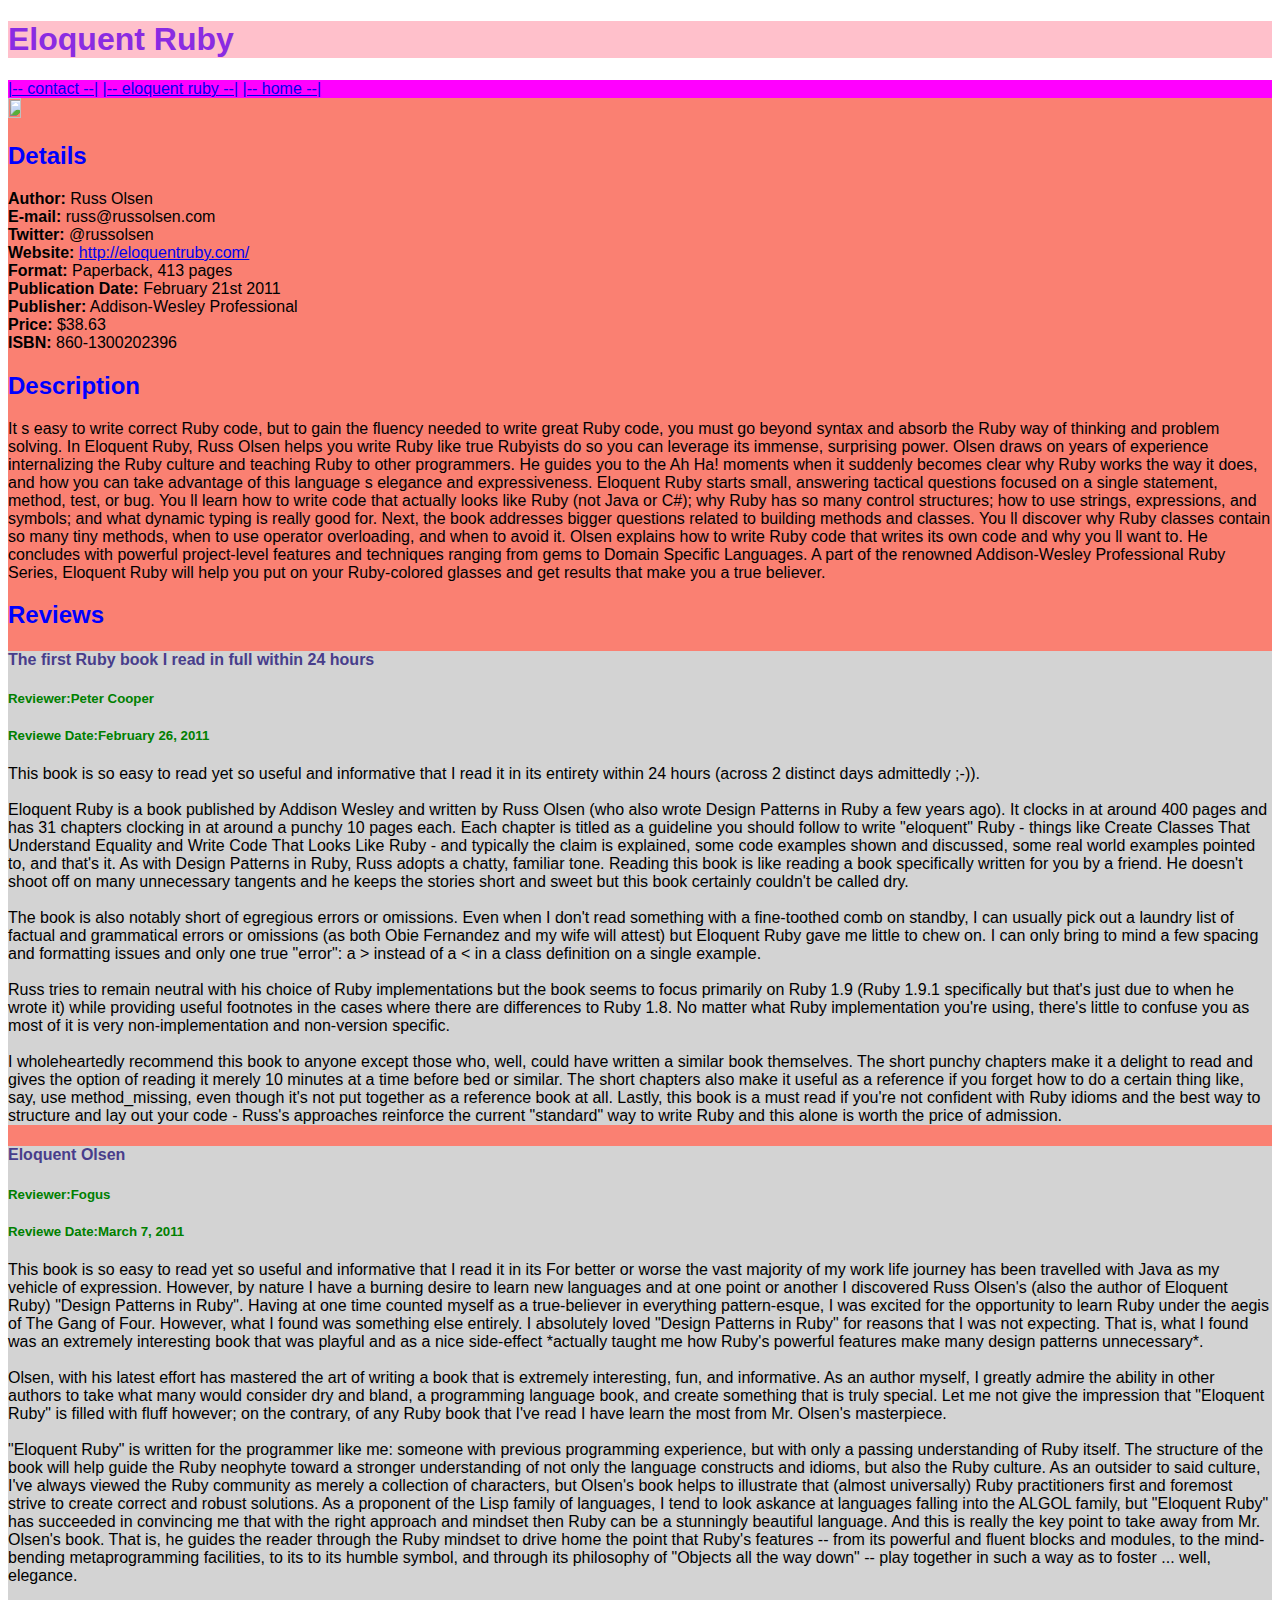
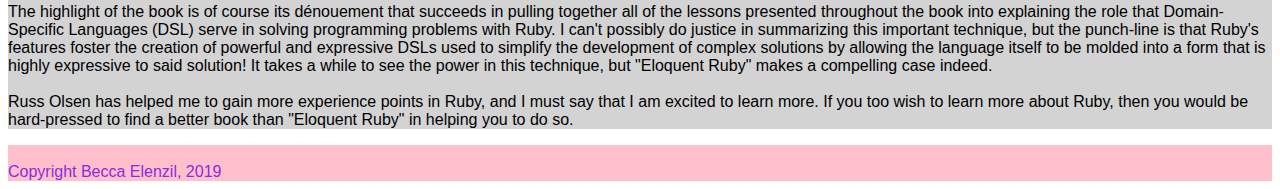
==== content/EloquentRuby.html @ 571c6eef "added styles" ====
<!-- index.html -->
<!DOCTYPE html>
<html>
  <head>
    <meta charset="UTF-8">
    <title>eloquent ruby</title>
    <!-- Link to Style Sheet -->
    <link href="../styles/style.css" rel="stylesheet">
    <link href="../styles/eloquent-ruby.css" rel="stylesheet">
 </head>
  <body>
    <!-- Your code goes here! -->
    <h1>Eloquent Ruby</h1>
    
    <nav>
        <a href="contact.html">|-- contact --|</a>
        <a href="EloquentRuby.html">|-- eloquent ruby --|</a>
        <a href="index.html">|-- home --|</a>
    </nav>
    <div>
        <img src="../images/cover-eloquent_ruby.jpg"height="10%" width="10%">
        <h2>Details</h2>
        <p> 
            <strong>Author:</strong>  Russ Olsen <br>
            <strong>E-mail:</strong>  russ@russolsen.com<br>
            <strong>Twitter:</strong>  @russolsen<br>
            <strong>Website:</strong>  <a href="http://eloquentruby.com/">http://eloquentruby.com/</a><br>
            <strong>Format:</strong>  Paperback, 413 pages<br>
            <strong>Publication Date:</strong> February 21st 2011<br>
            <strong>Publisher:</strong>  Addison-Wesley Professional<br>
            <strong>Price:</strong>  $38.63<br>
            <strong>ISBN:</strong> 860-1300202396<br>
        </p>

        <h2>Description</h2>
        <p>It s easy to write correct Ruby code, but to gain the fluency needed to write great Ruby code, you must go beyond syntax and absorb the Ruby way of thinking and problem solving. In Eloquent Ruby, Russ Olsen helps you write Ruby like true Rubyists do so you can leverage its immense, surprising power. Olsen draws on years of experience internalizing the Ruby culture and teaching Ruby to other programmers. He guides you to the Ah Ha! moments when it suddenly becomes clear why Ruby works the way it does, and how you can take advantage of this language s elegance and expressiveness. Eloquent Ruby starts small, answering tactical questions focused on a single statement, method, test, or bug. You ll learn how to write code that actually looks like Ruby (not Java or C#); why Ruby has so many control structures; how to use strings, expressions, and symbols; and what dynamic typing is really good for. Next, the book addresses bigger questions related to building methods and classes. You ll discover why Ruby classes contain so many tiny methods, when to use operator overloading, and when to avoid it. Olsen explains how to write Ruby code that writes its own code and why you ll want to. He concludes with powerful project-level features and techniques ranging from gems to Domain Specific Languages. A part of the renowned Addison-Wesley Professional Ruby Series, Eloquent Ruby will help you put on your Ruby-colored glasses and get results that make you a true believer.</p>
        <h2>Reviews</h2>
        <article>
            <h4>The first Ruby book I read in full within 24 hours</h3>
            <h5><strong>Reviewer:</strong>Peter Cooper</h4>
            <h5><strong>Reviewe Date:</strong>February 26, 2011</h4>
            <p>
                This book is so easy to read yet so useful and informative that I read it in its entirety within 24 hours (across 2 distinct days admittedly ;-)).<br><br>

                Eloquent Ruby is a book published by Addison Wesley and written by Russ Olsen (who also wrote Design Patterns in Ruby a few years ago). It clocks in at around 400 pages and has 31 chapters clocking in at around a punchy 10 pages each. Each chapter is titled as a guideline you should follow to write "eloquent" Ruby - things like Create Classes That Understand Equality and Write Code That Looks Like Ruby - and typically the claim is explained, some code examples shown and discussed, some real world examples pointed to, and that's it. As with Design Patterns in Ruby, Russ adopts a chatty, familiar tone. Reading this book is like reading a book specifically written for you by a friend. He doesn't shoot off on many unnecessary tangents and he keeps the stories short and sweet but this book certainly couldn't be called dry.<br><br>
                
                The book is also notably short of egregious errors or omissions. Even when I don't read something with a fine-toothed comb on standby, I can usually pick out a laundry list of factual and grammatical errors or omissions (as both Obie Fernandez and my wife will attest) but Eloquent Ruby gave me little to chew on. I can only bring to mind a few spacing and formatting issues and only one true "error": a > instead of a < in a class definition on a single example.<br><br>
                
                Russ tries to remain neutral with his choice of Ruby implementations but the book seems to focus primarily on Ruby 1.9 (Ruby 1.9.1 specifically but that's just due to when he wrote it) while providing useful footnotes in the cases where there are differences to Ruby 1.8. No matter what Ruby implementation you're using, there's little to confuse you as most of it is very non-implementation and non-version specific.<br><br>
                
                I wholeheartedly recommend this book to anyone except those who, well, could have written a similar book themselves. The short punchy chapters make it a delight to read and gives the option of reading it merely 10 minutes at a time before bed or similar. The short chapters also make it useful as a reference if you forget how to do a certain thing like, say, use method_missing, even though it's not put together as a reference book at all. Lastly, this book is a must read if you're not confident with Ruby idioms and the best way to structure and lay out your code - Russ's approaches reinforce the current "standard" way to write Ruby and this alone is worth the price of admission.
            </p>
        </article>
        <article>
            <h4>Eloquent Olsen</h3>
            <h5><strong>Reviewer:</strong>Fogus</h4>
            <h5><strong>Reviewe Date:</strong>March 7, 2011</h4>
            <p>
                This book is so easy to read yet so useful and informative that I read it in its For better or worse the vast majority of my work life journey has been travelled with Java as my vehicle of expression. However, by nature I have a burning desire to learn new languages and at one point or another I discovered Russ Olsen's (also the author of Eloquent Ruby) "Design Patterns in Ruby". Having at one time counted myself as a true-believer in everything pattern-esque, I was excited for the opportunity to learn Ruby under the aegis of The Gang of Four. However, what I found was something else entirely. I absolutely loved "Design Patterns in Ruby" for reasons that I was not expecting. That is, what I found was an extremely interesting book that was playful and as a nice side-effect *actually taught me how Ruby's powerful features make many design patterns unnecessary*.<br><br>

                Olsen, with his latest effort has mastered the art of writing a book that is extremely interesting, fun, and informative. As an author myself, I greatly admire the ability in other authors to take what many would consider dry and bland, a programming language book, and create something that is truly special. Let me not give the impression that "Eloquent Ruby" is filled with fluff however; on the contrary, of any Ruby book that I've read I have learn the most from Mr. Olsen's masterpiece.<br><br>
                
                "Eloquent Ruby" is written for the programmer like me: someone with previous programming experience, but with only a passing understanding of Ruby itself. The structure of the book will help guide the Ruby neophyte toward a stronger understanding of not only the language constructs and idioms, but also the Ruby culture. As an outsider to said culture, I've always viewed the Ruby community as merely a collection of characters, but Olsen's book helps to illustrate that (almost universally) Ruby practitioners first and foremost strive to create correct and robust solutions. As a proponent of the Lisp family of languages, I tend to look askance at languages falling into the ALGOL family, but "Eloquent Ruby" has succeeded in convincing me that with the right approach and mindset then Ruby can be a stunningly beautiful language. And this is really the key point to take away from Mr. Olsen's book. That is, he guides the reader through the Ruby mindset to drive home the point that Ruby's features -- from its powerful and fluent blocks and modules, to the mind-bending metaprogramming facilities, to its to its humble symbol, and through its philosophy of "Objects all the way down" -- play together in such a way as to foster ... well, elegance.<br><br>
                
                The highlight of the book is of course its dénouement that succeeds in pulling together all of the lessons presented throughout the book into explaining the role that Domain-Specific Languages (DSL) serve in solving programming problems with Ruby. I can't possibly do justice in summarizing this important technique, but the punch-line is that Ruby's features foster the creation of powerful and expressive DSLs used to simplify the development of complex solutions by allowing the language itself to be molded into a form that is highly expressive to said solution! It takes a while to see the power in this technique, but "Eloquent Ruby" makes a compelling case indeed.<br><br>
                
                Russ Olsen has helped me to gain more experience points in Ruby, and I must say that I am excited to learn more. If you too wish to learn more about Ruby, then you would be hard-pressed to find a better book than "Eloquent Ruby" in helping you to do so.
                        
            </p>
        </article>
    </div>

    <footer><br/>Copyright Becca Elenzil, 2019</footer>
 </body>
</html>
---- styles/style.css ----
h1,footer {
    color: blueviolet;
    border: 5px violet;
    background: pink
}

nav,a:hover {
    background-color: yellowgreen;
}

li {list-style-type: none;}

h2 {color: blue }
h3 {color: navy}
h4 {color: darkslateblue}
h5 {color: green  }

nav {background: fuchsia}
div {background: salmon;}
body {
    font-family: Helvetica;
}
---- styles/eloquent-ruby.css ----
article {background: lightgray}
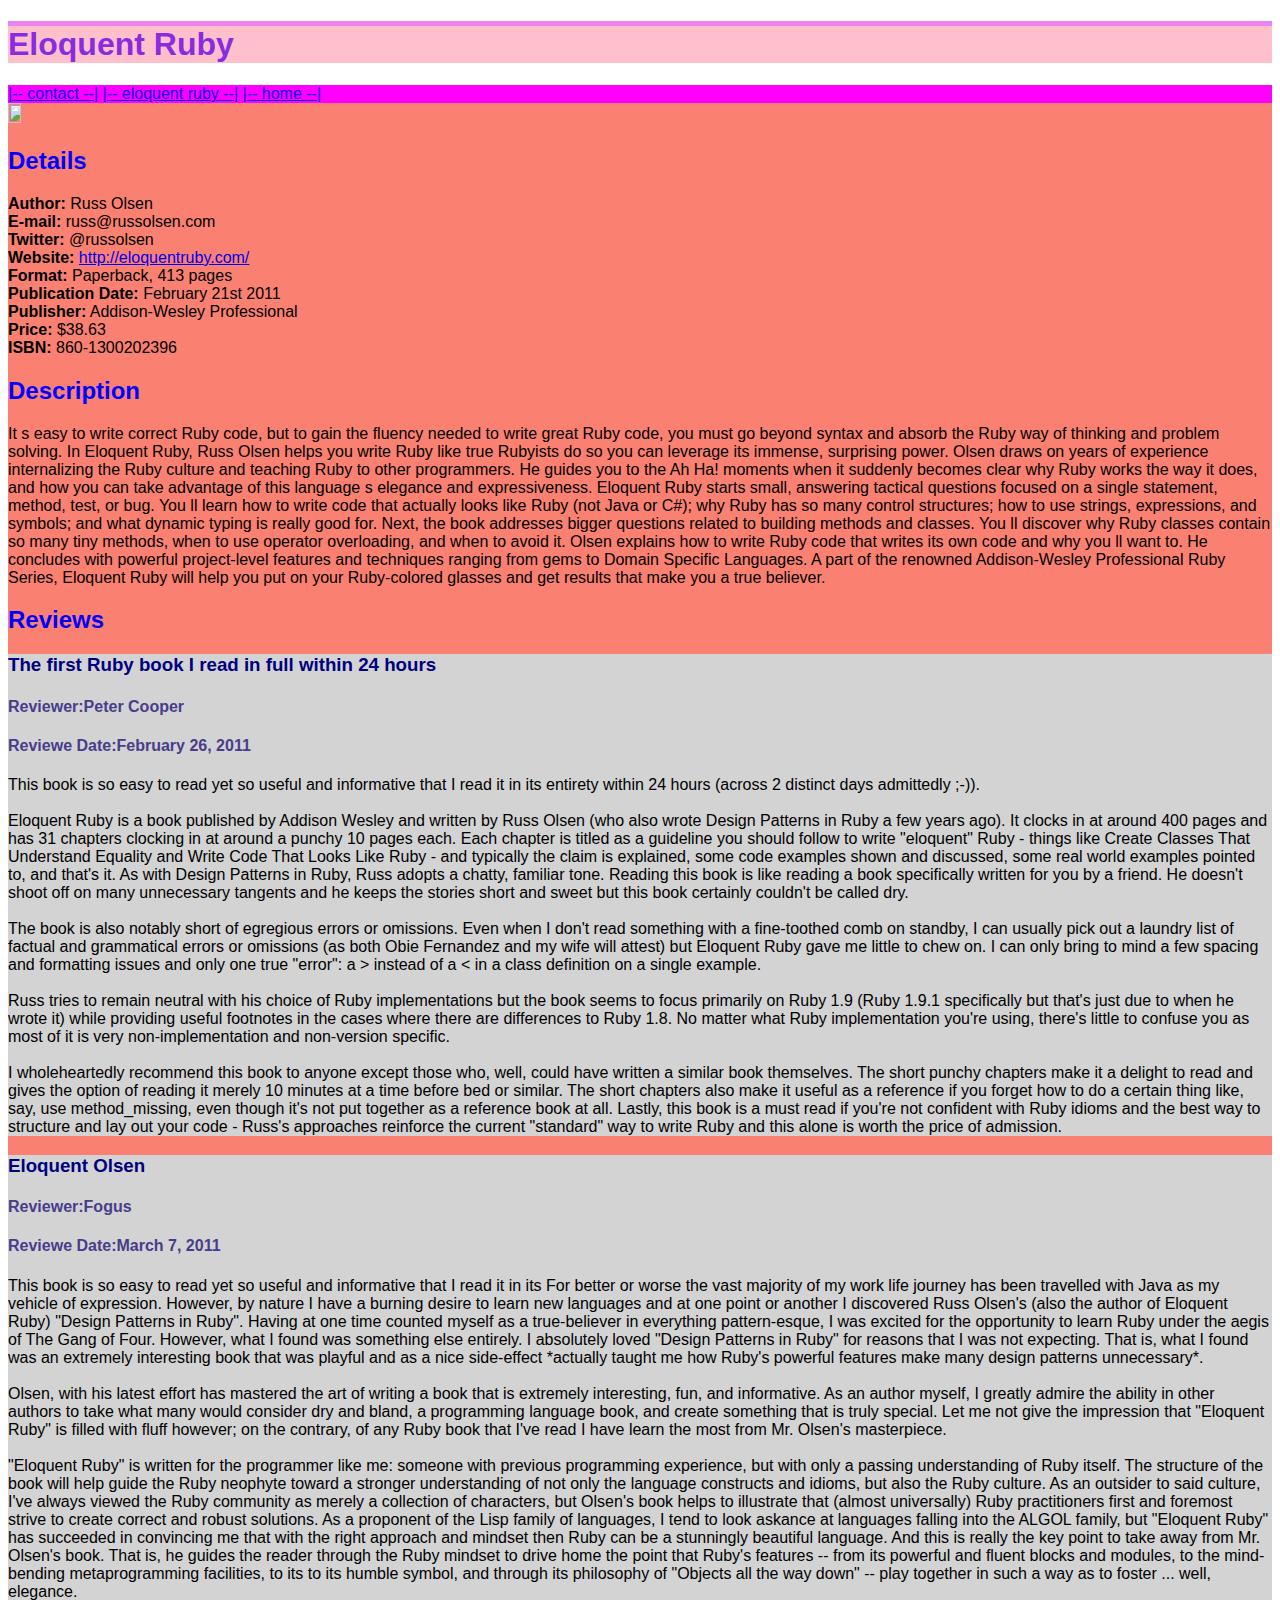
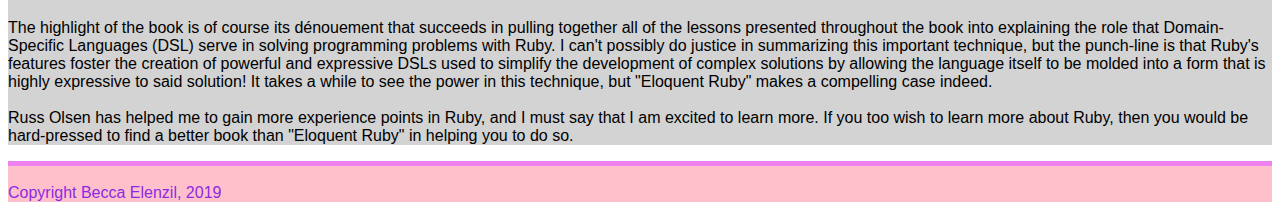
==== commit 76d68037: "border-top" ====
--- a/content/EloquentRuby.html
+++ b/content/EloquentRuby.html
@@ -36,9 +36,9 @@
         <p>It s easy to write correct Ruby code, but to gain the fluency needed to write great Ruby code, you must go beyond syntax and absorb the Ruby way of thinking and problem solving. In Eloquent Ruby, Russ Olsen helps you write Ruby like true Rubyists do so you can leverage its immense, surprising power. Olsen draws on years of experience internalizing the Ruby culture and teaching Ruby to other programmers. He guides you to the Ah Ha! moments when it suddenly becomes clear why Ruby works the way it does, and how you can take advantage of this language s elegance and expressiveness. Eloquent Ruby starts small, answering tactical questions focused on a single statement, method, test, or bug. You ll learn how to write code that actually looks like Ruby (not Java or C#); why Ruby has so many control structures; how to use strings, expressions, and symbols; and what dynamic typing is really good for. Next, the book addresses bigger questions related to building methods and classes. You ll discover why Ruby classes contain so many tiny methods, when to use operator overloading, and when to avoid it. Olsen explains how to write Ruby code that writes its own code and why you ll want to. He concludes with powerful project-level features and techniques ranging from gems to Domain Specific Languages. A part of the renowned Addison-Wesley Professional Ruby Series, Eloquent Ruby will help you put on your Ruby-colored glasses and get results that make you a true believer.</p>
         <h2>Reviews</h2>
         <article>
-            <h4>The first Ruby book I read in full within 24 hours</h3>
-            <h5><strong>Reviewer:</strong>Peter Cooper</h4>
-            <h5><strong>Reviewe Date:</strong>February 26, 2011</h4>
+            <h3>The first Ruby book I read in full within 24 hours</h3>
+            <h4><strong>Reviewer:</strong>Peter Cooper</h4>
+            <h4><strong>Reviewe Date:</strong>February 26, 2011</h4>
             <p>
                 This book is so easy to read yet so useful and informative that I read it in its entirety within 24 hours (across 2 distinct days admittedly ;-)).<br><br>
 
@@ -52,9 +52,9 @@
             </p>
         </article>
         <article>
-            <h4>Eloquent Olsen</h3>
-            <h5><strong>Reviewer:</strong>Fogus</h4>
-            <h5><strong>Reviewe Date:</strong>March 7, 2011</h4>
+            <h3>Eloquent Olsen</h3>
+            <h4><strong>Reviewer:</strong>Fogus</h4>
+            <h4><strong>Reviewe Date:</strong>March 7, 2011</h4>
             <p>
                 This book is so easy to read yet so useful and informative that I read it in its For better or worse the vast majority of my work life journey has been travelled with Java as my vehicle of expression. However, by nature I have a burning desire to learn new languages and at one point or another I discovered Russ Olsen's (also the author of Eloquent Ruby) "Design Patterns in Ruby". Having at one time counted myself as a true-believer in everything pattern-esque, I was excited for the opportunity to learn Ruby under the aegis of The Gang of Four. However, what I found was something else entirely. I absolutely loved "Design Patterns in Ruby" for reasons that I was not expecting. That is, what I found was an extremely interesting book that was playful and as a nice side-effect *actually taught me how Ruby's powerful features make many design patterns unnecessary*.<br><br>
 
--- a/styles/style.css
+++ b/styles/style.css
@@ -1,6 +1,6 @@
 h1,footer {
     color: blueviolet;
-    border: 5px violet;
+    border-top: 5px solid violet;
     background: pink
 }
 
